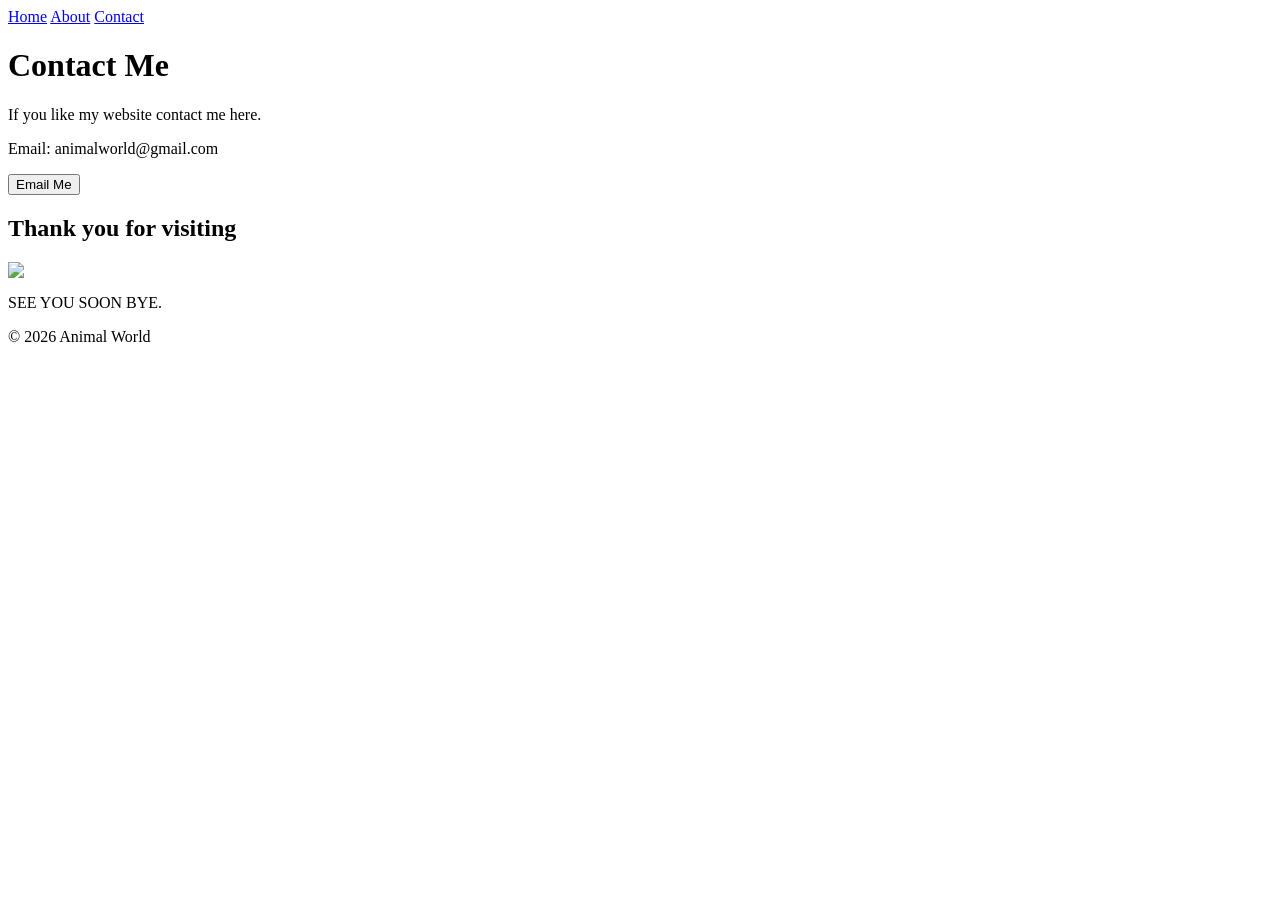
==== contact.html @ 3ce0b6d0 "Add files via upload" ====
<html>
<head>
<title>Contact</title>
<link rel="stylesheet" href="style.css">
</head>

<body>

<div class="menu">
<a href="index.html">Home</a>
<a href="about.html">About</a>
<a href="contact.html">Contact</a>
</div>

<h1>Contact Me</h1>

<p>If you like my website contact me here.</p>

<p>Email: animalworld@gmail.com</p>

<button>Email Me</button>

<h2>Thank you for visiting</h2>

<img src="https://cdn-icons-png.flaticon.com/512/742/742751.png">

<p>SEE YOU SOON BYE.</p>

<p>© 2026 Animal World</p>

</body>
</html>
---- style.css ----
<html>
<head>
<title>About Me</title>
<link rel="stylesheet" href="style.css">
</head>

<body>

<div class="menu">
<a href="index.html">Home</a>
<a href="about.html">About Me</a>
<a href="contact.html">Contact</a>
</div>

<h1>About Me</h1>

<h2>Hey there!</h2>

<p>
Hi, my name is ____.  
I like technology and creative work.  
I enjoy learning new skills and making projects.
</p>

<h2>My Tech Stack</h2>

<ul>
<li>Video Making</li>
<li>Video Editing</li>
<li>Programming</li>
</ul>

<div class="box">
<h2>Video Making</h2>
<p>
I like making videos and creating creative content.
</p>
</div>

<div class="box">
<h2>Video Editing</h2>
<p>
I edit videos and make them look better with effects.
</p>
</div>

<div class="box">
<h2>Programming</h2>
<p>
I enjoy coding websites and learning new programming skills.
</p>
</div>

<h2>Why I Like Tech</h2>

<p>
Technology helps people create amazing things and solve problems.
I want to keep learning more.
</p>

<button>Learn More</button>

<p>THANKS FOR VISITING MY WEBSITE</p>
<p>SEE YOU SOON BYE.</p>

<p>© 2026 Animal World</p>

</body>
</html>
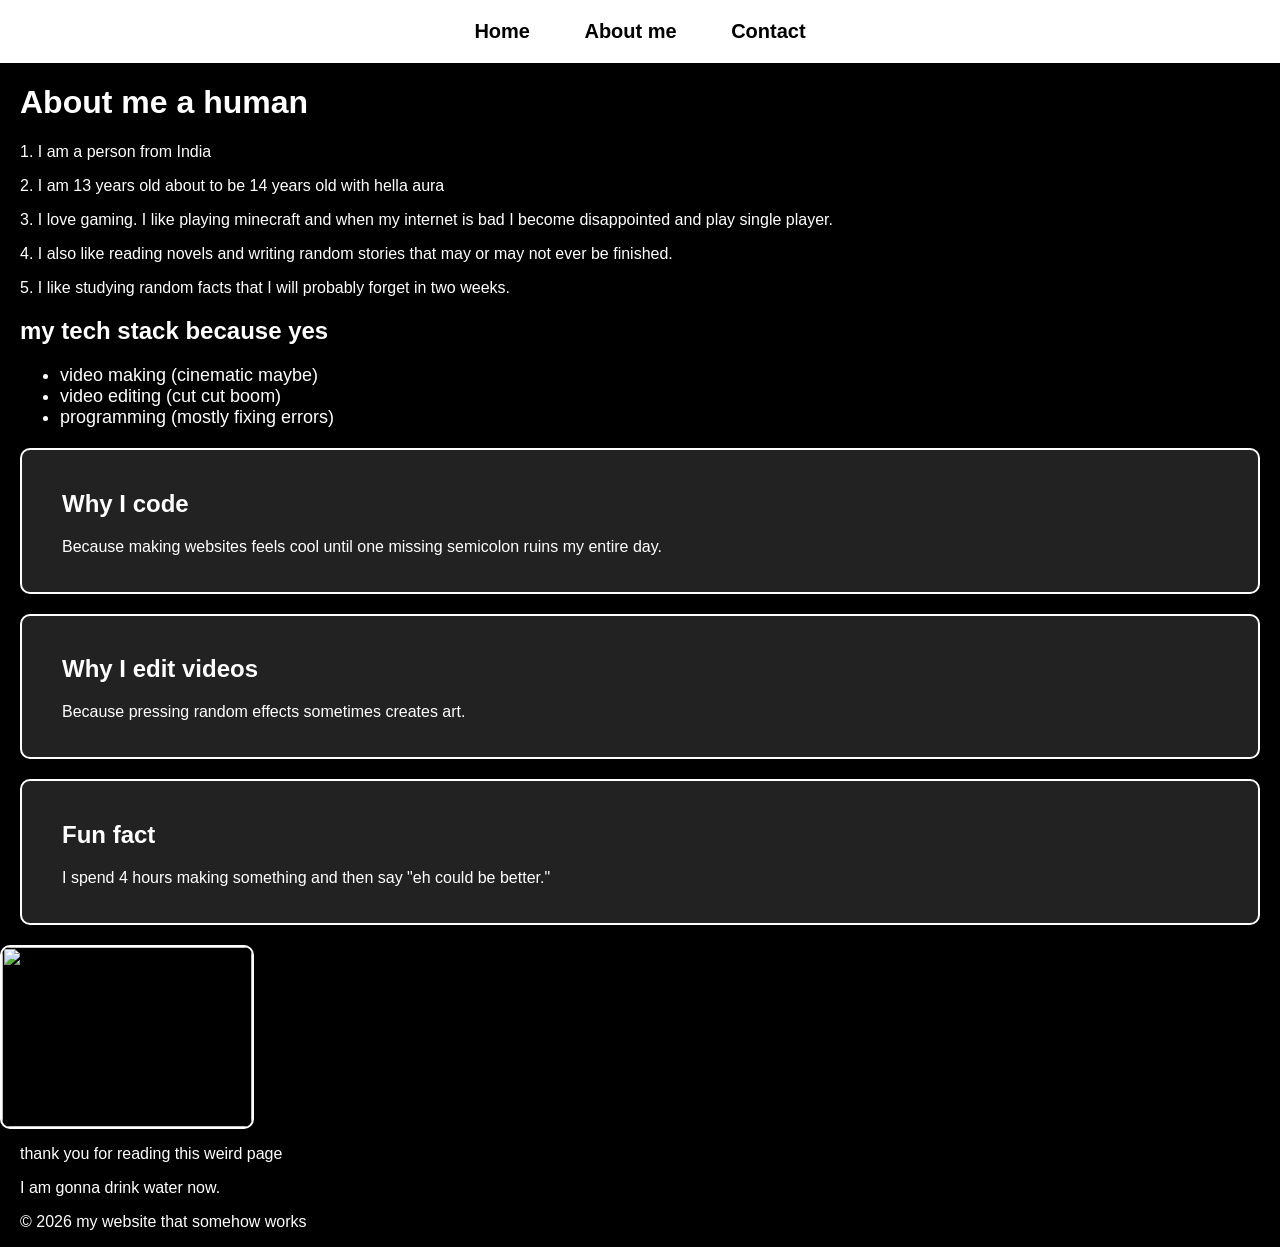
==== commit df08429b: "Add files via upload" ====
--- a/contact.html
+++ b/contact.html
@@ -1,6 +1,6 @@
 <html>
 <head>
-<title>Contact</title>
+<title>About me a human</title>
 <link rel="stylesheet" href="style.css">
 </head>
 
@@ -8,25 +8,69 @@
 
 <div class="menu">
 <a href="index.html">Home</a>
-<a href="about.html">About</a>
+<a href="about.html">About me</a>
 <a href="contact.html">Contact</a>
 </div>
 
-<h1>Contact Me</h1>
+<h1>About me a human</h1>
 
-<p>If you like my website contact me here.</p>
+<p>1. I am a person from India</p>
 
-<p>Email: animalworld@gmail.com</p>
+<p>2. I am 13 years old about to be 14 years old with hella aura</p>
 
-<button>Email Me</button>
+<p>
+3. I love gaming. I like playing minecraft and when my internet is bad
+I become disappointed and play single player.
+</p>
 
-<h2>Thank you for visiting</h2>
+<p>
+4. I also like reading novels and writing random stories  
+that may or may not ever be finished.
+</p>
 
-<img src="https://cdn-icons-png.flaticon.com/512/742/742751.png">
+<p>
+5. I like studying random facts  
+that I will probably forget in two weeks.
+</p>
 
-<p>SEE YOU SOON BYE.</p>
+<h2>my tech stack because yes</h2>
 
-<p>© 2026 Animal World</p>
+<ul>
+<li>video making (cinematic maybe)</li>
+<li>video editing (cut cut boom)</li>
+<li>programming (mostly fixing errors)</li>
+</ul>
+
+<div class="box">
+<h2>Why I code</h2>
+<p>
+Because making websites feels cool  
+until one missing semicolon ruins my entire day.
+</p>
+</div>
+
+<div class="box">
+<h2>Why I edit videos</h2>
+<p>
+Because pressing random effects sometimes creates art.
+</p>
+</div>
+
+<div class="box">
+<h2>Fun fact</h2>
+<p>
+I spend 4 hours making something  
+and then say "eh could be better."
+</p>
+</div>
+
+<img src="https://i.imgflip.com/30b1gx.jpg" width="400">
+
+<p>thank you for reading this weird page</p>
+
+<p>I am gonna drink water now.</p>
+
+<p>© 2026 my website that somehow works</p>
 
 </body>
 </html>
--- a/style.css
+++ b/style.css
@@ -1,69 +1,55 @@
-<html>
-<head>
-<title>About Me</title>
-<link rel="stylesheet" href="style.css">
-</head>
+body{
+background-color:black;
+color:white;
+font-family:Arial;
+margin:0;
+padding:0;
+}
 
-<body>
+.menu{
+background:white;
+padding:20px;
+text-align:center;
+}
 
-<div class="menu">
-<a href="index.html">Home</a>
-<a href="about.html">About Me</a>
-<a href="contact.html">Contact</a>
-</div>
+.menu a{
+color:black;
+margin:25px;
+font-size:20px;
+text-decoration:none;
+font-weight:bold;
+}
 
-<h1>About Me</h1>
+h1,h2,p,ul{
+margin-left:20px;
+}
 
-<h2>Hey there!</h2>
+.box{
+background:#222;
+margin:20px;
+padding:20px;
+border-radius:10px;
+border:2px solid white;
+}
 
-<p>
-Hi, my name is ____.  
-I like technology and creative work.  
-I enjoy learning new skills and making projects.
-</p>
+img{
+width:250px;
+height:180px;
+border-radius:10px;
+border:2px solid white;
+}
 
-<h2>My Tech Stack</h2>
+button{
+background:white;
+color:black;
+border:none;
+padding:12px;
+font-size:18px;
+margin-left:20px;
+border-radius:5px;
+font-weight:bold;
+}
 
-<ul>
-<li>Video Making</li>
-<li>Video Editing</li>
-<li>Programming</li>
-</ul>
-
-<div class="box">
-<h2>Video Making</h2>
-<p>
-I like making videos and creating creative content.
-</p>
-</div>
-
-<div class="box">
-<h2>Video Editing</h2>
-<p>
-I edit videos and make them look better with effects.
-</p>
-</div>
-
-<div class="box">
-<h2>Programming</h2>
-<p>
-I enjoy coding websites and learning new programming skills.
-</p>
-</div>
-
-<h2>Why I Like Tech</h2>
-
-<p>
-Technology helps people create amazing things and solve problems.
-I want to keep learning more.
-</p>
-
-<button>Learn More</button>
-
-<p>THANKS FOR VISITING MY WEBSITE</p>
-<p>SEE YOU SOON BYE.</p>
-
-<p>© 2026 Animal World</p>
-
-</body>
-</html>+ul{
+font-size:18px;
+}
